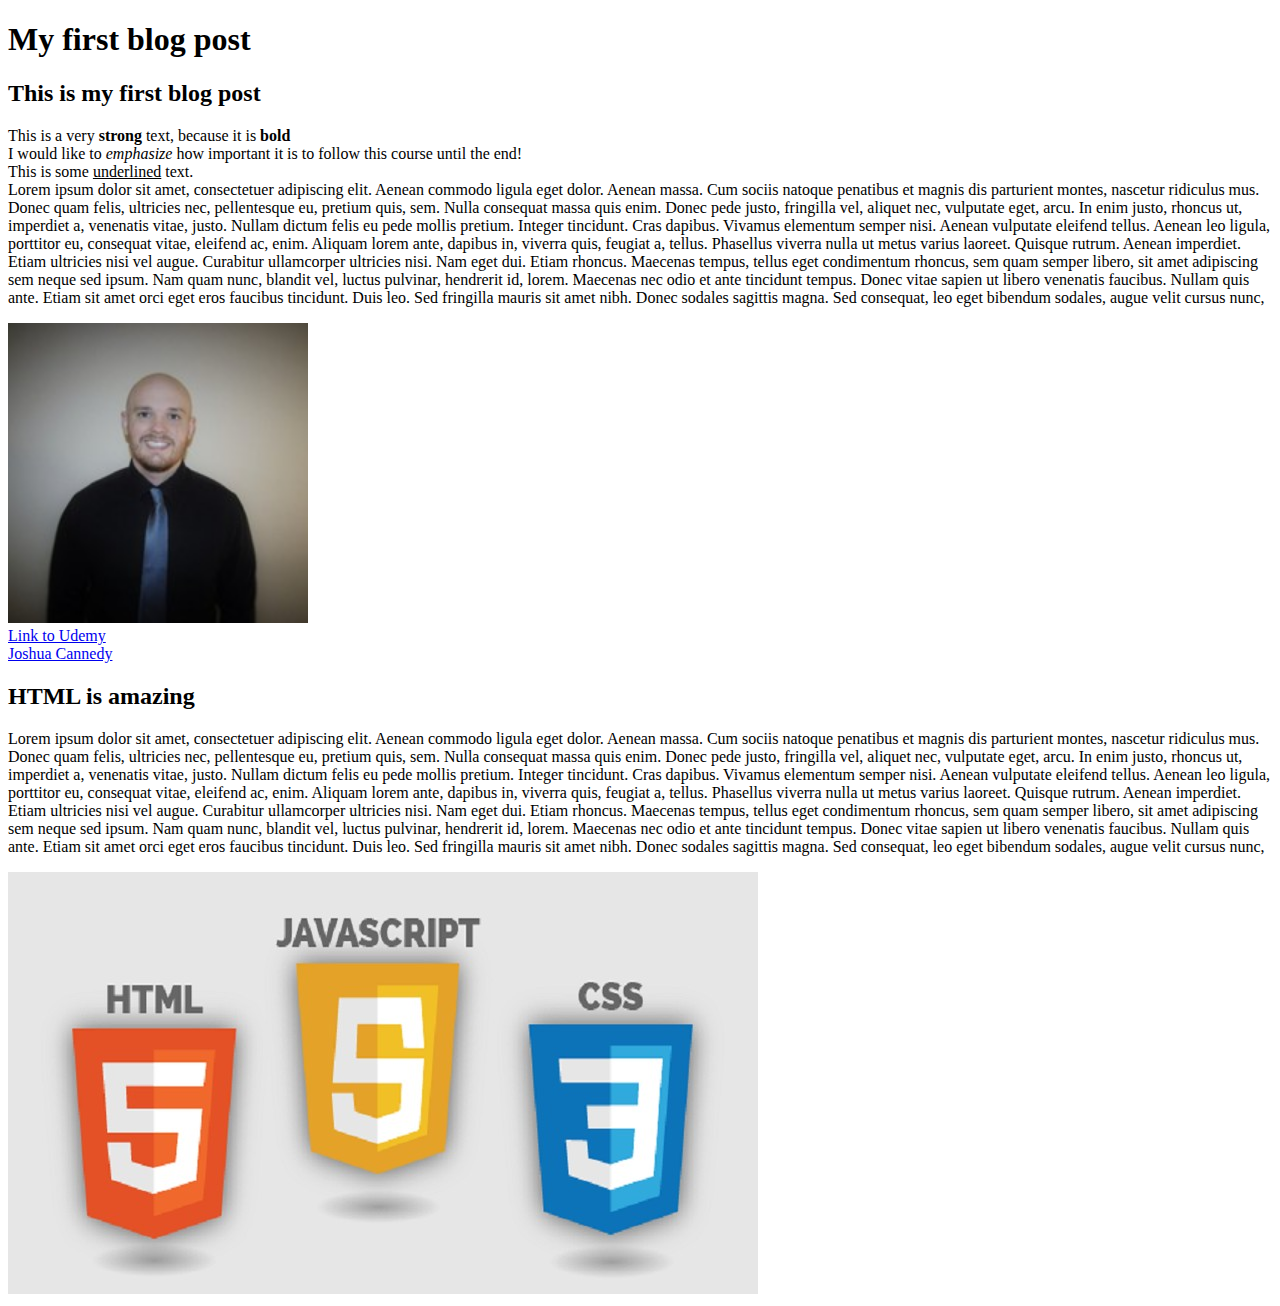
==== formatting_css/index.html @ 132a5a99 "udemy css practice" ====
<!DOCTYPE html>
<html>
    <head>
        <title>My first blog post</title>
    </head>
    <body>
        <h1>My first blog post</h1>
        <h2>This is my first blog post</h2>
        <p>
                This is a very <strong>strong</strong> text, because it is <strong>bold</strong> <br>
                I would like to <em>emphasize</em> how important it is to follow this course until the end! <br>
                This is some <u>underlined</u> text. <br>
                Lorem ipsum dolor sit amet, consectetuer adipiscing elit. Aenean commodo ligula eget dolor. Aenean massa. Cum sociis natoque penatibus et magnis dis parturient montes, nascetur ridiculus mus. Donec quam felis, ultricies nec, pellentesque eu, pretium quis, sem. Nulla consequat massa quis enim. Donec pede justo, fringilla vel, aliquet nec, vulputate eget, arcu. In enim justo, rhoncus ut, imperdiet a, venenatis vitae, justo. Nullam dictum felis eu pede mollis pretium. Integer tincidunt. Cras dapibus. Vivamus elementum semper nisi. Aenean vulputate eleifend tellus. Aenean leo ligula, porttitor eu, consequat vitae, eleifend ac, enim. Aliquam lorem ante, dapibus in, viverra quis, feugiat a, tellus. Phasellus viverra nulla ut metus varius laoreet. Quisque rutrum. Aenean imperdiet. Etiam ultricies nisi vel augue. Curabitur ullamcorper ultricies nisi. Nam eget dui. Etiam rhoncus. Maecenas tempus, tellus eget condimentum rhoncus, sem quam semper libero, sit amet adipiscing sem neque sed ipsum. Nam quam nunc, blandit vel, luctus pulvinar, hendrerit id, lorem. Maecenas nec odio et ante tincidunt tempus. Donec vitae sapien ut libero venenatis faucibus. Nullam quis ante. Etiam sit amet orci eget eros faucibus tincidunt. Duis leo. Sed fringilla mauris sit amet nibh. Donec sodales sagittis magna. Sed consequat, leo eget bibendum sodales, augue velit cursus nunc, 
        </p>
        <img src = "headshot.jpg" height = 300 width = 300>
        <br>
        <a href = "https://www.udemy.com" target = "_blank">Link to Udemy</a>
        <br>
        <a href = "headshot.jpg" target = "_blank">Joshua Cannedy</a>
        <h2>HTML is amazing</h2>
        <p>
                Lorem ipsum dolor sit amet, consectetuer adipiscing elit. Aenean commodo ligula eget dolor. Aenean massa. Cum sociis natoque penatibus et magnis dis parturient montes, nascetur ridiculus mus. Donec quam felis, ultricies nec, pellentesque eu, pretium quis, sem. Nulla consequat massa quis enim. Donec pede justo, fringilla vel, aliquet nec, vulputate eget, arcu. In enim justo, rhoncus ut, imperdiet a, venenatis vitae, justo. Nullam dictum felis eu pede mollis pretium. Integer tincidunt. Cras dapibus. Vivamus elementum semper nisi. Aenean vulputate eleifend tellus. Aenean leo ligula, porttitor eu, consequat vitae, eleifend ac, enim. Aliquam lorem ante, dapibus in, viverra quis, feugiat a, tellus. Phasellus viverra nulla ut metus varius laoreet. Quisque rutrum. Aenean imperdiet. Etiam ultricies nisi vel augue. Curabitur ullamcorper ultricies nisi. Nam eget dui. Etiam rhoncus. Maecenas tempus, tellus eget condimentum rhoncus, sem quam semper libero, sit amet adipiscing sem neque sed ipsum. Nam quam nunc, blandit vel, luctus pulvinar, hendrerit id, lorem. Maecenas nec odio et ante tincidunt tempus. Donec vitae sapien ut libero venenatis faucibus. Nullam quis ante. Etiam sit amet orci eget eros faucibus tincidunt. Duis leo. Sed fringilla mauris sit amet nibh. Donec sodales sagittis magna. Sed consequat, leo eget bibendum sodales, augue velit cursus nunc, 
        </p>
        <img src = "htmlcssjs.jpg">
    </body>
</html>
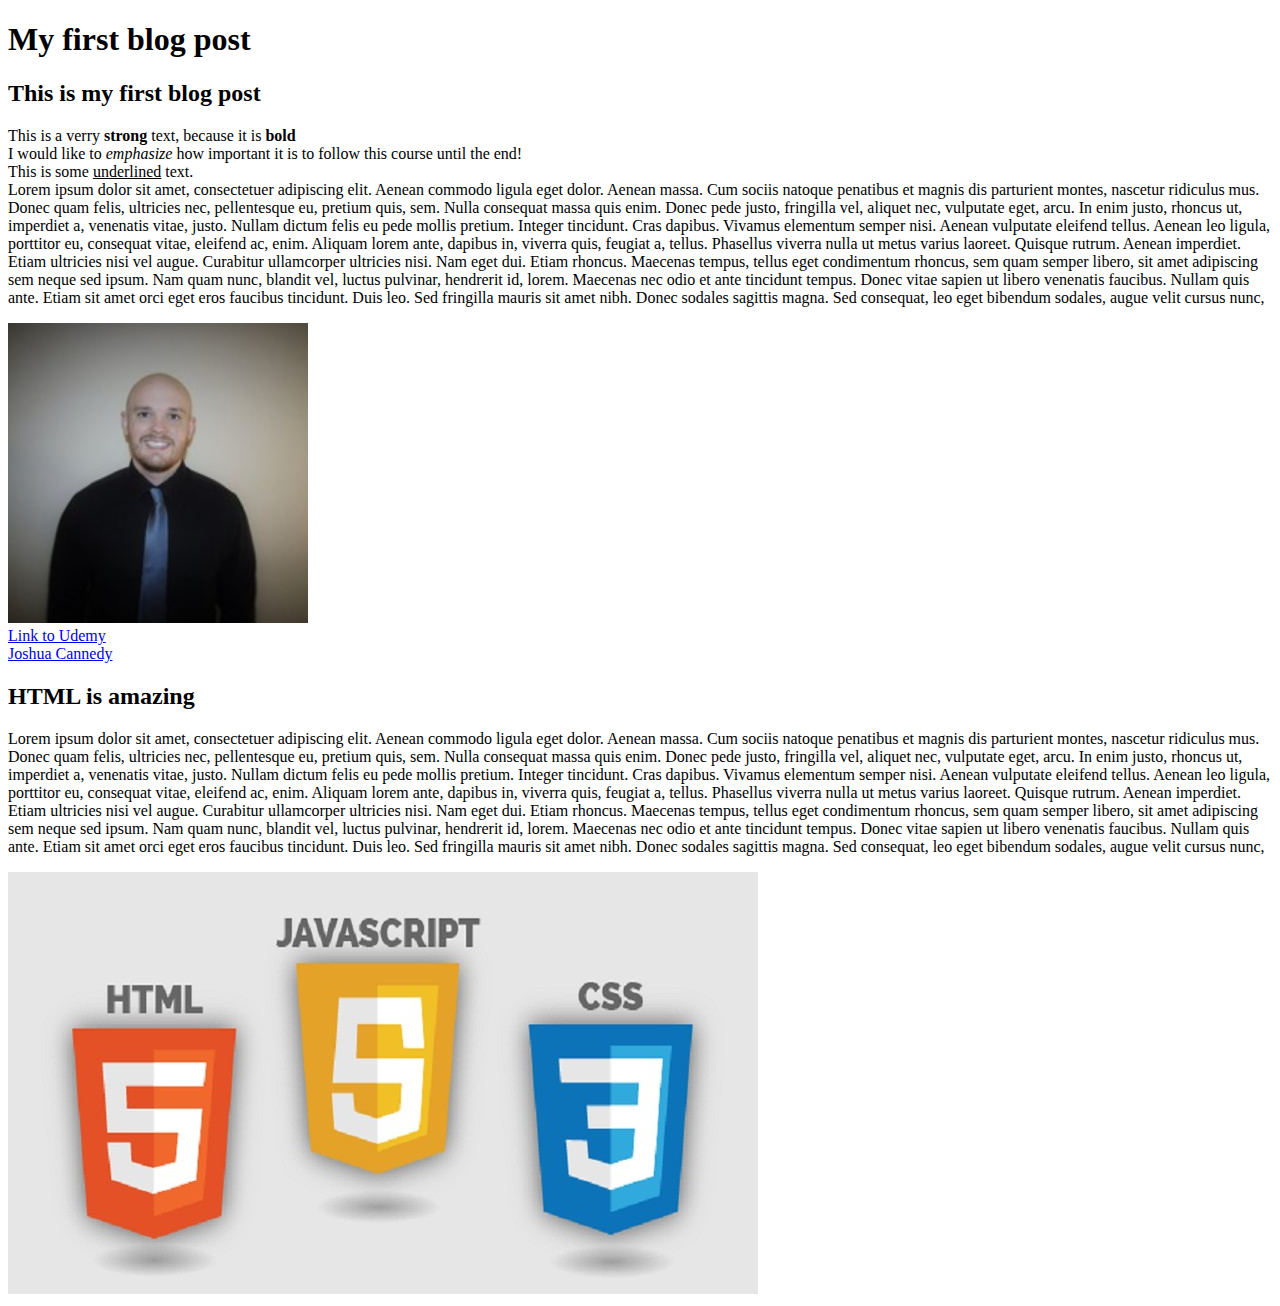
==== commit 97b42706: "changes" ====
--- a/formatting_css/index.html
+++ b/formatting_css/index.html
@@ -7,7 +7,7 @@
         <h1>My first blog post</h1>
         <h2>This is my first blog post</h2>
         <p>
-                This is a very <strong>strong</strong> text, because it is <strong>bold</strong> <br>
+                This is a verry <strong>strong</strong> text, because it is <strong>bold</strong> <br>
                 I would like to <em>emphasize</em> how important it is to follow this course until the end! <br>
                 This is some <u>underlined</u> text. <br>
                 Lorem ipsum dolor sit amet, consectetuer adipiscing elit. Aenean commodo ligula eget dolor. Aenean massa. Cum sociis natoque penatibus et magnis dis parturient montes, nascetur ridiculus mus. Donec quam felis, ultricies nec, pellentesque eu, pretium quis, sem. Nulla consequat massa quis enim. Donec pede justo, fringilla vel, aliquet nec, vulputate eget, arcu. In enim justo, rhoncus ut, imperdiet a, venenatis vitae, justo. Nullam dictum felis eu pede mollis pretium. Integer tincidunt. Cras dapibus. Vivamus elementum semper nisi. Aenean vulputate eleifend tellus. Aenean leo ligula, porttitor eu, consequat vitae, eleifend ac, enim. Aliquam lorem ante, dapibus in, viverra quis, feugiat a, tellus. Phasellus viverra nulla ut metus varius laoreet. Quisque rutrum. Aenean imperdiet. Etiam ultricies nisi vel augue. Curabitur ullamcorper ultricies nisi. Nam eget dui. Etiam rhoncus. Maecenas tempus, tellus eget condimentum rhoncus, sem quam semper libero, sit amet adipiscing sem neque sed ipsum. Nam quam nunc, blandit vel, luctus pulvinar, hendrerit id, lorem. Maecenas nec odio et ante tincidunt tempus. Donec vitae sapien ut libero venenatis faucibus. Nullam quis ante. Etiam sit amet orci eget eros faucibus tincidunt. Duis leo. Sed fringilla mauris sit amet nibh. Donec sodales sagittis magna. Sed consequat, leo eget bibendum sodales, augue velit cursus nunc, 
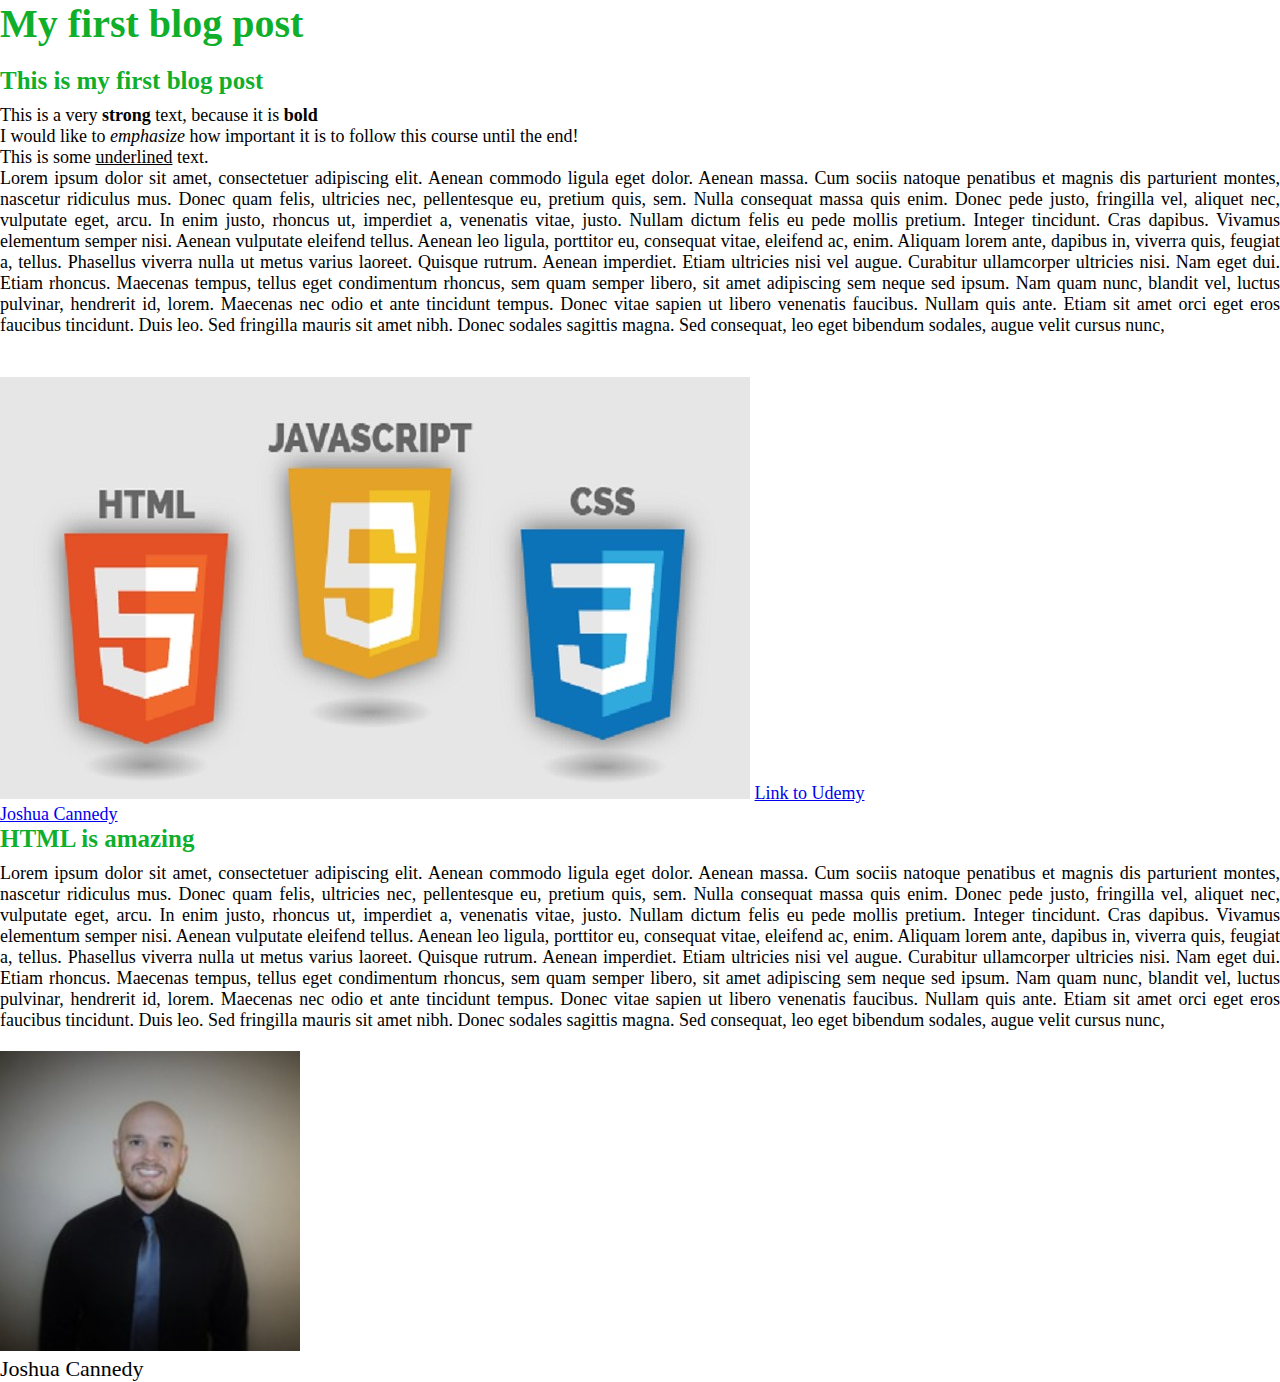
==== commit 9b280606: "Blog Post Practice" ====
--- a/formatting_css/index.html
+++ b/formatting_css/index.html
@@ -2,25 +2,27 @@
 <html>
     <head>
         <title>My first blog post</title>
+        <link rel="stylesheet" type="text/css" href="style.css">
     </head>
     <body>
         <h1>My first blog post</h1>
         <h2>This is my first blog post</h2>
-        <p>
-                This is a verry <strong>strong</strong> text, because it is <strong>bold</strong> <br>
+        <p class = "main-text">
+                This is a very <strong>strong</strong> text, because it is <strong>bold</strong> <br>
                 I would like to <em>emphasize</em> how important it is to follow this course until the end! <br>
                 This is some <u>underlined</u> text. <br>
                 Lorem ipsum dolor sit amet, consectetuer adipiscing elit. Aenean commodo ligula eget dolor. Aenean massa. Cum sociis natoque penatibus et magnis dis parturient montes, nascetur ridiculus mus. Donec quam felis, ultricies nec, pellentesque eu, pretium quis, sem. Nulla consequat massa quis enim. Donec pede justo, fringilla vel, aliquet nec, vulputate eget, arcu. In enim justo, rhoncus ut, imperdiet a, venenatis vitae, justo. Nullam dictum felis eu pede mollis pretium. Integer tincidunt. Cras dapibus. Vivamus elementum semper nisi. Aenean vulputate eleifend tellus. Aenean leo ligula, porttitor eu, consequat vitae, eleifend ac, enim. Aliquam lorem ante, dapibus in, viverra quis, feugiat a, tellus. Phasellus viverra nulla ut metus varius laoreet. Quisque rutrum. Aenean imperdiet. Etiam ultricies nisi vel augue. Curabitur ullamcorper ultricies nisi. Nam eget dui. Etiam rhoncus. Maecenas tempus, tellus eget condimentum rhoncus, sem quam semper libero, sit amet adipiscing sem neque sed ipsum. Nam quam nunc, blandit vel, luctus pulvinar, hendrerit id, lorem. Maecenas nec odio et ante tincidunt tempus. Donec vitae sapien ut libero venenatis faucibus. Nullam quis ante. Etiam sit amet orci eget eros faucibus tincidunt. Duis leo. Sed fringilla mauris sit amet nibh. Donec sodales sagittis magna. Sed consequat, leo eget bibendum sodales, augue velit cursus nunc, 
         </p>
-        <img src = "headshot.jpg" height = 300 width = 300>
         <br>
+        <img src = "htmlcssjs.jpg">
         <a href = "https://www.udemy.com" target = "_blank">Link to Udemy</a>
         <br>
         <a href = "headshot.jpg" target = "_blank">Joshua Cannedy</a>
         <h2>HTML is amazing</h2>
-        <p>
+        <p class = "main-text">
                 Lorem ipsum dolor sit amet, consectetuer adipiscing elit. Aenean commodo ligula eget dolor. Aenean massa. Cum sociis natoque penatibus et magnis dis parturient montes, nascetur ridiculus mus. Donec quam felis, ultricies nec, pellentesque eu, pretium quis, sem. Nulla consequat massa quis enim. Donec pede justo, fringilla vel, aliquet nec, vulputate eget, arcu. In enim justo, rhoncus ut, imperdiet a, venenatis vitae, justo. Nullam dictum felis eu pede mollis pretium. Integer tincidunt. Cras dapibus. Vivamus elementum semper nisi. Aenean vulputate eleifend tellus. Aenean leo ligula, porttitor eu, consequat vitae, eleifend ac, enim. Aliquam lorem ante, dapibus in, viverra quis, feugiat a, tellus. Phasellus viverra nulla ut metus varius laoreet. Quisque rutrum. Aenean imperdiet. Etiam ultricies nisi vel augue. Curabitur ullamcorper ultricies nisi. Nam eget dui. Etiam rhoncus. Maecenas tempus, tellus eget condimentum rhoncus, sem quam semper libero, sit amet adipiscing sem neque sed ipsum. Nam quam nunc, blandit vel, luctus pulvinar, hendrerit id, lorem. Maecenas nec odio et ante tincidunt tempus. Donec vitae sapien ut libero venenatis faucibus. Nullam quis ante. Etiam sit amet orci eget eros faucibus tincidunt. Duis leo. Sed fringilla mauris sit amet nibh. Donec sodales sagittis magna. Sed consequat, leo eget bibendum sodales, augue velit cursus nunc, 
         </p>
-        <img src = "htmlcssjs.jpg">
+        <img src = "headshot.jpg" height = 300 width = 300>
+        <p class = "author-text">Joshua Cannedy</p>
     </body>
 </html>--- a/formatting_css/style.css
+++ b/formatting_css/style.css
@@ -0,0 +1,37 @@
+* { /*Effects all elements*/
+    margin:0;
+    padding:0;
+    box-sizing: border-box;
+}
+
+body{
+    font-size: 18px;
+    font-family: helvetica 'Courier New', Arial, Helvetica, sans-serif, monospace
+}
+
+h1, h2{
+    color:rgba(0, 170, 28, 0.938); /*To make transparent, this could be written as rgb(29,167,23,0.75)*/
+}
+
+h1{
+    font-size:40px;
+    margin-bottom: 20px;
+}
+
+h2{
+    font-size:25px;
+    margin-bottom: 10px;
+}
+
+.main-text{
+    text-align:justify;
+    margin-bottom:20px;
+}
+/*
+#author-text{
+    font-size:22px; /*ID's can only be used once, so its bad practice to use them
+}*/
+
+.author-text{
+    font-size:22px;
+}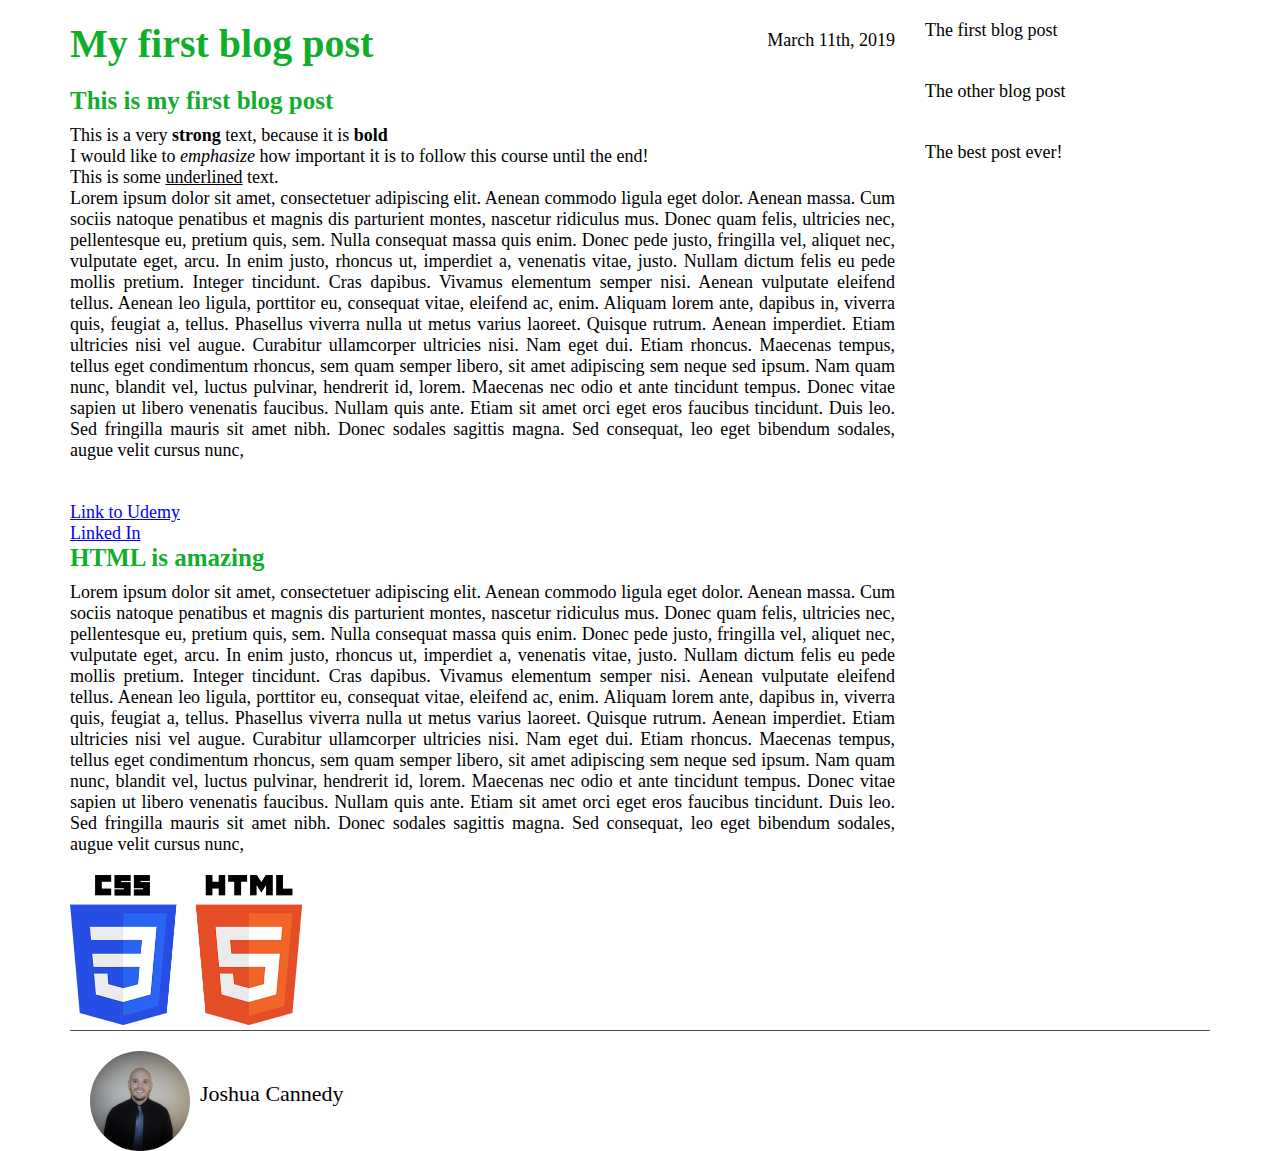
==== commit 118f5ca7: "formatting css" ====
--- a/formatting_css/index.html
+++ b/formatting_css/index.html
@@ -4,25 +4,41 @@
         <title>My first blog post</title>
         <link rel="stylesheet" type="text/css" href="style.css">
     </head>
+
     <body>
-        <h1>My first blog post</h1>
-        <h2>This is my first blog post</h2>
-        <p class = "main-text">
-                This is a very <strong>strong</strong> text, because it is <strong>bold</strong> <br>
-                I would like to <em>emphasize</em> how important it is to follow this course until the end! <br>
-                This is some <u>underlined</u> text. <br>
-                Lorem ipsum dolor sit amet, consectetuer adipiscing elit. Aenean commodo ligula eget dolor. Aenean massa. Cum sociis natoque penatibus et magnis dis parturient montes, nascetur ridiculus mus. Donec quam felis, ultricies nec, pellentesque eu, pretium quis, sem. Nulla consequat massa quis enim. Donec pede justo, fringilla vel, aliquet nec, vulputate eget, arcu. In enim justo, rhoncus ut, imperdiet a, venenatis vitae, justo. Nullam dictum felis eu pede mollis pretium. Integer tincidunt. Cras dapibus. Vivamus elementum semper nisi. Aenean vulputate eleifend tellus. Aenean leo ligula, porttitor eu, consequat vitae, eleifend ac, enim. Aliquam lorem ante, dapibus in, viverra quis, feugiat a, tellus. Phasellus viverra nulla ut metus varius laoreet. Quisque rutrum. Aenean imperdiet. Etiam ultricies nisi vel augue. Curabitur ullamcorper ultricies nisi. Nam eget dui. Etiam rhoncus. Maecenas tempus, tellus eget condimentum rhoncus, sem quam semper libero, sit amet adipiscing sem neque sed ipsum. Nam quam nunc, blandit vel, luctus pulvinar, hendrerit id, lorem. Maecenas nec odio et ante tincidunt tempus. Donec vitae sapien ut libero venenatis faucibus. Nullam quis ante. Etiam sit amet orci eget eros faucibus tincidunt. Duis leo. Sed fringilla mauris sit amet nibh. Donec sodales sagittis magna. Sed consequat, leo eget bibendum sodales, augue velit cursus nunc, 
-        </p>
-        <br>
-        <img src = "htmlcssjs.jpg">
-        <a href = "https://www.udemy.com" target = "_blank">Link to Udemy</a>
-        <br>
-        <a href = "headshot.jpg" target = "_blank">Joshua Cannedy</a>
-        <h2>HTML is amazing</h2>
-        <p class = "main-text">
-                Lorem ipsum dolor sit amet, consectetuer adipiscing elit. Aenean commodo ligula eget dolor. Aenean massa. Cum sociis natoque penatibus et magnis dis parturient montes, nascetur ridiculus mus. Donec quam felis, ultricies nec, pellentesque eu, pretium quis, sem. Nulla consequat massa quis enim. Donec pede justo, fringilla vel, aliquet nec, vulputate eget, arcu. In enim justo, rhoncus ut, imperdiet a, venenatis vitae, justo. Nullam dictum felis eu pede mollis pretium. Integer tincidunt. Cras dapibus. Vivamus elementum semper nisi. Aenean vulputate eleifend tellus. Aenean leo ligula, porttitor eu, consequat vitae, eleifend ac, enim. Aliquam lorem ante, dapibus in, viverra quis, feugiat a, tellus. Phasellus viverra nulla ut metus varius laoreet. Quisque rutrum. Aenean imperdiet. Etiam ultricies nisi vel augue. Curabitur ullamcorper ultricies nisi. Nam eget dui. Etiam rhoncus. Maecenas tempus, tellus eget condimentum rhoncus, sem quam semper libero, sit amet adipiscing sem neque sed ipsum. Nam quam nunc, blandit vel, luctus pulvinar, hendrerit id, lorem. Maecenas nec odio et ante tincidunt tempus. Donec vitae sapien ut libero venenatis faucibus. Nullam quis ante. Etiam sit amet orci eget eros faucibus tincidunt. Duis leo. Sed fringilla mauris sit amet nibh. Donec sodales sagittis magna. Sed consequat, leo eget bibendum sodales, augue velit cursus nunc, 
-        </p>
-        <img src = "headshot.jpg" height = 300 width = 300>
-        <p class = "author-text">Joshua Cannedy</p>
+        <div class = "container">
+            <div class = "blog-post">
+                <h1>My first blog post</h1>
+                <p class = "date">March 11th, 2019</p>
+                <h2>This is my first blog post</h2>
+                <p class = "main-text">
+                        This is a very <strong>strong</strong> text, because it is <strong>bold</strong> <br>
+                        I would like to <em>emphasize</em> how important it is to follow this course until the end! <br>
+                        This is some <u>underlined</u> text. <br>
+                        Lorem ipsum dolor sit amet, consectetuer adipiscing elit. Aenean commodo ligula eget dolor. Aenean massa. Cum sociis natoque penatibus et magnis dis parturient montes, nascetur ridiculus mus. Donec quam felis, ultricies nec, pellentesque eu, pretium quis, sem. Nulla consequat massa quis enim. Donec pede justo, fringilla vel, aliquet nec, vulputate eget, arcu. In enim justo, rhoncus ut, imperdiet a, venenatis vitae, justo. Nullam dictum felis eu pede mollis pretium. Integer tincidunt. Cras dapibus. Vivamus elementum semper nisi. Aenean vulputate eleifend tellus. Aenean leo ligula, porttitor eu, consequat vitae, eleifend ac, enim. Aliquam lorem ante, dapibus in, viverra quis, feugiat a, tellus. Phasellus viverra nulla ut metus varius laoreet. Quisque rutrum. Aenean imperdiet. Etiam ultricies nisi vel augue. Curabitur ullamcorper ultricies nisi. Nam eget dui. Etiam rhoncus. Maecenas tempus, tellus eget condimentum rhoncus, sem quam semper libero, sit amet adipiscing sem neque sed ipsum. Nam quam nunc, blandit vel, luctus pulvinar, hendrerit id, lorem. Maecenas nec odio et ante tincidunt tempus. Donec vitae sapien ut libero venenatis faucibus. Nullam quis ante. Etiam sit amet orci eget eros faucibus tincidunt. Duis leo. Sed fringilla mauris sit amet nibh. Donec sodales sagittis magna. Sed consequat, leo eget bibendum sodales, augue velit cursus nunc, 
+                </p>
+                <br>
+                <a href = "https://www.udemy.com" target = "_blank">Link to Udemy</a>
+                <br>
+                <a href = "www.linkedin.com" target = "_blank">Linked In</a>
+                <h2>HTML is amazing</h2>
+                <p class = "main-text">
+                        Lorem ipsum dolor sit amet, consectetuer adipiscing elit. Aenean commodo ligula eget dolor. Aenean massa. Cum sociis natoque penatibus et magnis dis parturient montes, nascetur ridiculus mus. Donec quam felis, ultricies nec, pellentesque eu, pretium quis, sem. Nulla consequat massa quis enim. Donec pede justo, fringilla vel, aliquet nec, vulputate eget, arcu. In enim justo, rhoncus ut, imperdiet a, venenatis vitae, justo. Nullam dictum felis eu pede mollis pretium. Integer tincidunt. Cras dapibus. Vivamus elementum semper nisi. Aenean vulputate eleifend tellus. Aenean leo ligula, porttitor eu, consequat vitae, eleifend ac, enim. Aliquam lorem ante, dapibus in, viverra quis, feugiat a, tellus. Phasellus viverra nulla ut metus varius laoreet. Quisque rutrum. Aenean imperdiet. Etiam ultricies nisi vel augue. Curabitur ullamcorper ultricies nisi. Nam eget dui. Etiam rhoncus. Maecenas tempus, tellus eget condimentum rhoncus, sem quam semper libero, sit amet adipiscing sem neque sed ipsum. Nam quam nunc, blandit vel, luctus pulvinar, hendrerit id, lorem. Maecenas nec odio et ante tincidunt tempus. Donec vitae sapien ut libero venenatis faucibus. Nullam quis ante. Etiam sit amet orci eget eros faucibus tincidunt. Duis leo. Sed fringilla mauris sit amet nibh. Donec sodales sagittis magna. Sed consequat, leo eget bibendum sodales, augue velit cursus nunc, 
+                </p>
+                <img src = "csshtml.png" alt = "The HTML5 logo">
+            </div>
+            <div class = "other-posts">
+                <div class = "other">The first blog post</div>
+                <div class = "other">The other blog post</div>
+                <div class = "other">The best post ever!</div>
+            </div>
+            <div class = "clearfix">
+
+            </div>
+            <div class = "author-box">
+                <img src = "headshot.jpg">
+                <p class = "author-text">Joshua Cannedy</p>
+            </div>
+        </div>  
     </body>
 </html>--- a/formatting_css/style.css
+++ b/formatting_css/style.css
@@ -34,4 +34,62 @@
 
 .author-text{
     font-size:22px;
+    float:left;
+    margin-top: 30px;
+    margin-left: 10px;
+}
+
+.container{
+    width:1140px;
+    /*margin-left: auto; Applies a margin on the left to center content
+    margin-right: auto; Applies a margin on the right to center content
+    margin-top: 20px; Applies a margin to the top of the content, to push the divs down*/
+    margin: 20px auto 0 auto; /*top right bottom left*/
+}
+
+.blog-post{
+    width: 75%;
+    float:left; /*element can be pushed to the left or right to allow movement around it*/
+    padding-right: 30px;
+    position:relative;
+}
+
+.other-posts{
+    width: 25%;
+    float:left;
+}
+
+.author-box{
+    padding: 20px;
+    /*background-color:blue;*/
+    border-top: 1px solid rgb(78, 78, 78);
+}
+
+.clearfix:after{
+    content:"";
+    display: table;
+    clear:both; /*cleared the two blog post divs of eachother and positioned the author box at the bottom instead of the side*/
+}
+
+.other{
+    margin-bottom:40px;
+}
+
+.author-box img{
+    height: 100px; 
+    width: 100px;
+    border-radius: 50%; /*Makes a circle around the image*/
+    float:left;
+}
+
+.blog-post img{
+    height: 150px;
+    width: auto;
+
+}
+
+.date{
+    position: absolute; /*To move the date where we want it, the parent element, being the blog-post div needs to be set to position-relative, and this set to position-absolute*/
+    top:10px; /*This is absolute positioning.*/
+    right:30px;
 }